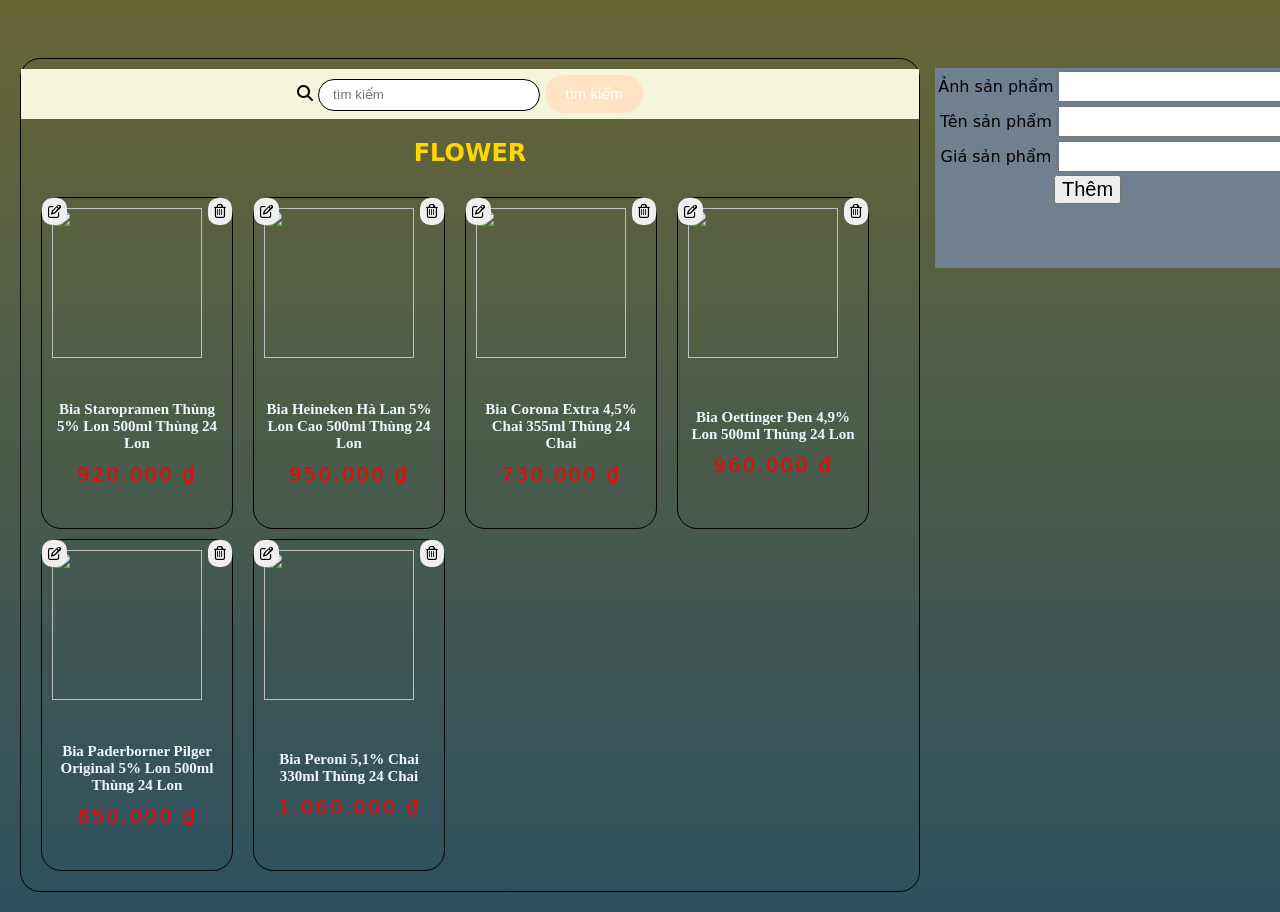
==== index.html @ 330a7489 "case study" ====
<!DOCTYPE html>
<html lang="en">
<head>
    <meta charset="UTF-8">
    <meta http-equiv="X-UA-Compatible" content="IE=edge">
    <meta name="viewport" content="width=device-width, initial-scale=1.0">
    <title>Document</title>
    <link rel="stylesheet" href="./style.css">
    <link rel="stylesheet" href="https://cdnjs.cloudflare.com/ajax/libs/font-awesome/6.4.0/css/all.min.css" integrity="sha512-iecdLmaskl7CVkqkXNQ/ZH/XLlvWZOJyj7Yy7tcenmpD1ypASozpmT/E0iPtmFIB46ZmdtAc9eNBvH0H/ZpiBw==" crossorigin="anonymous" referrerpolicy="no-referrer" />
</head>
<body>
    <div class="logo">
        <img src="https://bianhapkhau.net/wp-content/uploads/2023/03/BANNER-BIA-NHAP-BEER-HOUSE.jpg" alt="">
    </div>
    <div class="bill">
        <img src="https://bianhapkhau.net/wp-content/uploads/2019/07/flashsale.gif" alt="">
    </div>
    <div class="container">
        <div class="center">
            <div class="saerch">
                <div class="form">
                    <div class="textt">
                        <i class="fa-solid fa-magnifying-glass"></i>
                        <input type="text" placeholder=" tìm kiếm" >
                        <button >tìm kiếm</button>
                    </div>
                </div>
                <div>
                    <h2>FLOWER</h2>
                </div>
                <div class="list">
                </div>
            </div>
        </div>
        <div class="cart">
            <div class="formTable">
                <form name="data" >
                    <input type="hidden" id="idEdit" />
                    <table class="table">
                        <tr>
                            <td>Ảnh sản phẩm</td>
                            <td colspan="2" id=""><input id="img" type="text" name="photo" ></td>
                        </tr>
                        <tr>
                            <td>Tên sản phẩm</td>
                            <td colspan="2"><input id="title" type="text" name="name"></td>
                        </tr>
                        <tr>
                            <td>Giá sản phẩm</td>
                            <td colspan="2"><input id="price" type="number" name="price"></td>
                        </tr>
                    </table>
                    <div class="buttonData">
                        <button class="addProduct" type="button" onclick="handleAddClick()"> Thêm</button></td>
                        <button class="editProduct" type="button" onclick="handleEditClick()"> Sửa</button></td>
                        <button class="cancelProduct" type="button" onclick="handleAddClick()"> Huỷ</button></td>
                    </div>
                </form>
            </div>
        </div>
    </div>
    <script src="script.js"></script>
</body>
</html>
---- style.css ----
*/{
    margin: 0px;
    padding: 0px;
    box-sizing: border-box;
}
body
{
    max-width: 100%;
    margin:auto ;
   
    padding: 20px;
    height: auto;
    background-image: linear-gradient(rgba(64, 62, 2, 0.791), rgb(45, 80, 95)), url(./img10.jpeg);
    background-size: 100%;
    background-repeat: no-repeat;
    font-family: system-ui, -apple-system, BlinkMacSystemFont, 'Segoe UI', Roboto, Oxygen, Ubuntu, Cantarell, 'Open Sans', 'Helvetica Neue', sans-serif;
}
.container{
    width: 1200px;
    display: grid;
    grid-template-columns:900px  300px ;
  
}
.logo img {
    width: 1300px;
    text-align: center;
    display: inline-block;
}
.bill{
    text-align: center;
}
.bill img{
    width: 300px;
    
}

.center .saerch{
    border: 1px solid;
    border-radius: 20px;
}
.saerch .form{
    background-color: beige;
    height: 50px;
    margin-top: 10px;
    text-align: center;
}
.saerch .form .textt{
   margin-top: 10px;
}

.center .saerch .form input{
    border: 1px solid;
    padding: 0 10px;
    outline: none;
    width: 200px;
    height: 30px;
    border-radius: 20px;
}
.center .saerch .form button{
    margin-top: 6px;
    border: none;
    background-color: bisque;
    color: white;
    padding: 10px 20px;
    border-radius: 20px;
    font-size: 15px;
}
 h2{
    text-align: center;
    padding: 20px;
    margin: 0px;
    color:gold;
}
.center .list{
    padding: 0 20px 20px;
   display: flex;
   flex-wrap: wrap;
    column-gap: 20px;
    align-items: center;
    font-size: 20px;
}
.item{
    width: 170px;
    display: grid;
    padding: 10px;
    column-gap: 20px;
    border-radius: 20px;
    margin-top: 10px;
    position: relative;
    height: 310px;
    border: 1px solid;
}
.item .img img{
    height: 100%;
    width: 100%;
}
.item .img{
    display: flex;
    justify-content: center;
    width: 150px;
    height:150px ;
}
.item .content .title{
    text-align: center;
    font-weight: bold;
    font-size: 15px;
    color: aliceblue;
    font-family:Comic Sans MS ;
    margin-top: 10px;
    
}
.item .content .price{
    color:red;
    letter-spacing: 2px;
    margin-top: 10px ;
    text-align: center;
    font-size: 20px;
}
.item .count{
    width: 50px;
    border-radius: 10px;
    margin-right: 10px;
    padding: 3px 5px;
    border: 1px solid;
    outline: none;
   margin-top: 10px;
}
.item .content .add{
    margin-top: 5px;
    color: white;
    padding: 5px 10px;
    border: none;
    border-radius: 10px;
}
.item .content .remove{
    padding: 6px;
    border: none;
    border-radius: 10px;
    position: absolute;
    top: 0px;
    right: 0px;
}
.content .edit{
    padding: 6px;
    border: none;
    border-radius: 10px;
    position: absolute;
    top: 0px;
    left: 0px;
}

.formTable{
    background-color:slategray;
    margin: 10px 0px 0px 15px;
    
    width: 385px;
    height: 200px;
}
.table{
    width: 100%;
    height: 100px;
    text-align: center;
}
.buttonData{
    display: flex;
    flex-direction: row;
    margin-left: 119px;
}
.addProduct{
    margin-right: 17px;
}
td input{
    height: 25px;
    width: 250px;
}
.buttonData button{
    font-size: 20px;
}
.editProduct{
    display: none;
}
.cancelProduct{
    display: none;
}
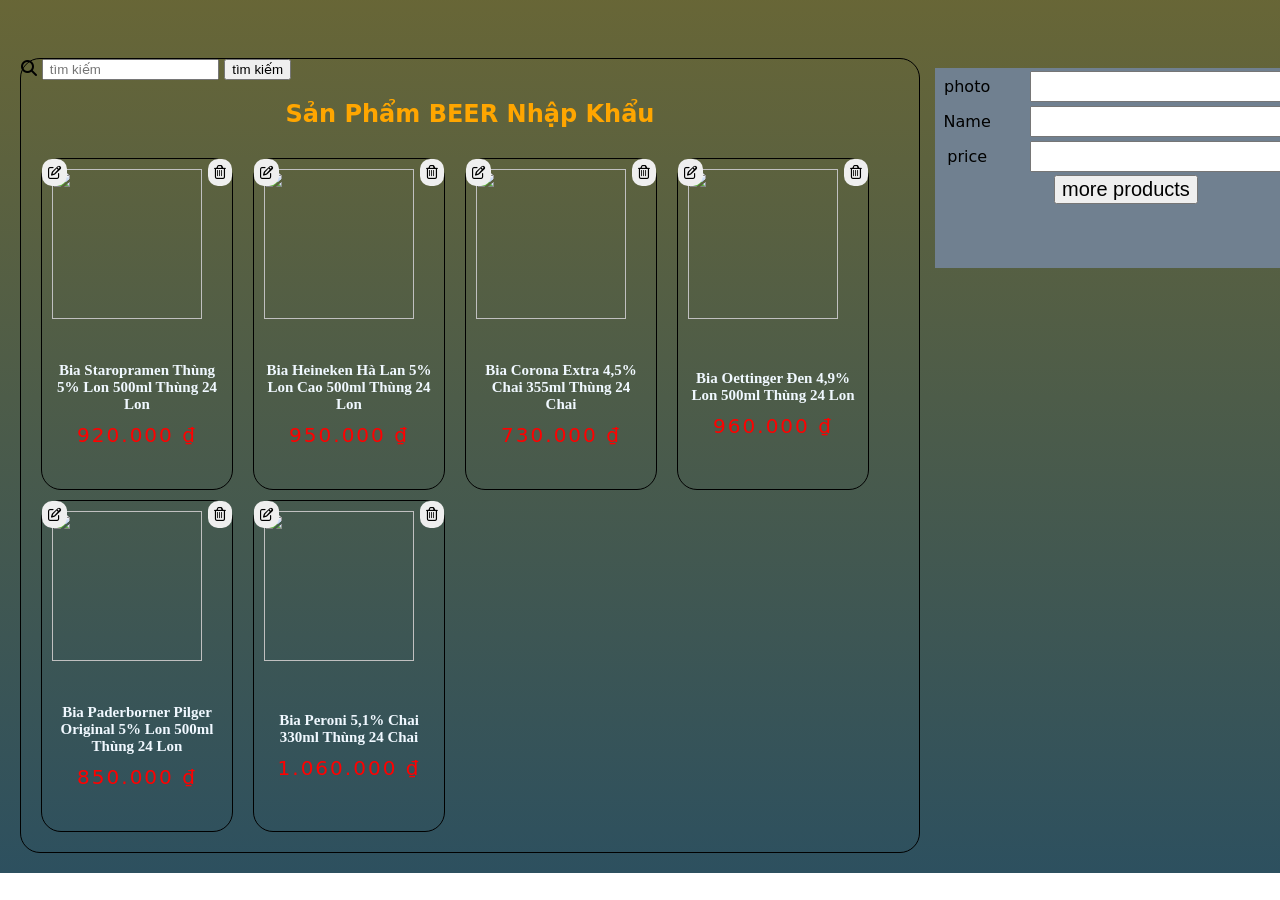
==== commit 63990c0f: "bt" ====
--- a/index.html
+++ b/index.html
@@ -1,75 +1,68 @@
 <!DOCTYPE html>
 <html lang="en">
+
 <head>
     <meta charset="UTF-8">
     <meta http-equiv="X-UA-Compatible" content="IE=edge">
     <meta name="viewport" content="width=device-width, initial-scale=1.0">
     <title>Document</title>
     <link rel="stylesheet" href="./style.css">
-    <link rel="stylesheet" href="https://cdnjs.cloudflare.com/ajax/libs/font-awesome/6.4.0/css/all.min.css" integrity="sha512-iecdLmaskl7CVkqkXNQ/ZH/XLlvWZOJyj7Yy7tcenmpD1ypASozpmT/E0iPtmFIB46ZmdtAc9eNBvH0H/ZpiBw==" crossorigin="anonymous" referrerpolicy="no-referrer" />
+    <link rel="stylesheet" href="https://cdnjs.cloudflare.com/ajax/libs/font-awesome/6.4.0/css/all.min.css"
+        integrity="sha512-iecdLmaskl7CVkqkXNQ/ZH/XLlvWZOJyj7Yy7tcenmpD1ypASozpmT/E0iPtmFIB46ZmdtAc9eNBvH0H/ZpiBw=="
+        crossorigin="anonymous" referrerpolicy="no-referrer" />
 </head>
+
 <body>
     <div class="logo">
         <img src="https://bianhapkhau.net/wp-content/uploads/2023/03/BANNER-BIA-NHAP-BEER-HOUSE.jpg" alt="">
     </div>
+    
     <div class="bill">
         <img src="https://bianhapkhau.net/wp-content/uploads/2019/07/flashsale.gif" alt="">
     </div>
     <div class="container">
         <div class="center">
             <div class="saerch">
-                <div class="form">
-                    <div class="textt">
+                 <div class="textt">
                         <i class="fa-solid fa-magnifying-glass"></i>
                         <input type="text" placeholder=" tìm kiếm" >
-                        <button >tìm kiếm</button>
-                    </div>
+                        <button >tìm kiếm</button> 
                 </div>
-                <div>
-                    <h2>FLOWER</h2>
-                </div>
-                <div class="list">
-                </div>
+            <div>
+                <h2> Sản Phẩm BEER Nhập Khẩu</h2>
             </div>
-        </div>
-        <div class="cart">
-            <div class="formTable">
-                <form name="data" >
-                    <input type="hidden" id="idEdit" />
-                    <table class="table">
-                        <tr>
-                            <td>Ảnh sản phẩm</td>
-                            <td colspan="2" id=""><input id="img" type="text" name="photo" ></td>
-                        </tr>
-                        <tr>
-                            <td>Tên sản phẩm</td>
-                            <td colspan="2"><input id="title" type="text" name="name"></td>
-                        </tr>
-                        <tr>
-                            <td>Giá sản phẩm</td>
-                            <td colspan="2"><input id="price" type="number" name="price"></td>
-                        </tr>
-                    </table>
-                    <div class="buttonData">
-                        <button class="addProduct" type="button" onclick="handleAddClick()"> Thêm</button></td>
-                        <button class="editProduct" type="button" onclick="handleEditClick()"> Sửa</button></td>
-                        <button class="cancelProduct" type="button" onclick="handleAddClick()"> Huỷ</button></td>
-                    </div>
-                </form>
+            <div class="list">
             </div>
         </div>
     </div>
+    <div class="cart">
+        <div class="formTable">
+            <form name="data">
+                <input type="hidden" id="idEdit" />
+                <table class="table">
+                    <tr>
+                        <td>photo</td>
+                        <td colspan="2" id=""><input id="img" type="text" name="photo"></td>
+                    </tr>
+                    <tr>
+                        <td>Name</td>
+                        <td colspan="2"><input id="title" type="text" name="name"></td>
+                    </tr>
+                    <tr>
+                        <td>price</td>
+                        <td colspan="2"><input id="price" type="number" name="price"></td>
+                    </tr>
+                </table>
+                <div class="buttonData">
+                    <button class="addProduct" type="button" onclick="handleAddClick()"> more products</button></td>
+                    <button class="editProduct" type="button" onclick="handleEditClick()"> Sửa</button></td>
+                    <button class="cancelProduct" type="button" onclick="handleAddClick()"> Huỷ</button></td>
+                </div>
+            </form>
+        </div>
+    </div>
+    </div>
     <script src="script.js"></script>
 </body>
-</html>
 
-
-
-
-
-
-
-
-
-
-
+</html>
--- a/style.css
+++ b/style.css
@@ -69,8 +69,11 @@
     text-align: center;
     padding: 20px;
     margin: 0px;
-    color:gold;
-}
+    color:rgb(255, 166, 0);
+   
+    
+}
+
 .center .list{
     padding: 0 20px 20px;
    display: flex;
@@ -182,14 +185,17 @@
 .cancelProduct{
     display: none;
 }
-
-
-
-
-
-
-
-
-
-
-
+.content .addProduct button {
+    display: block;
+    text-align: center;
+}
+
+
+
+
+
+
+
+
+
+
